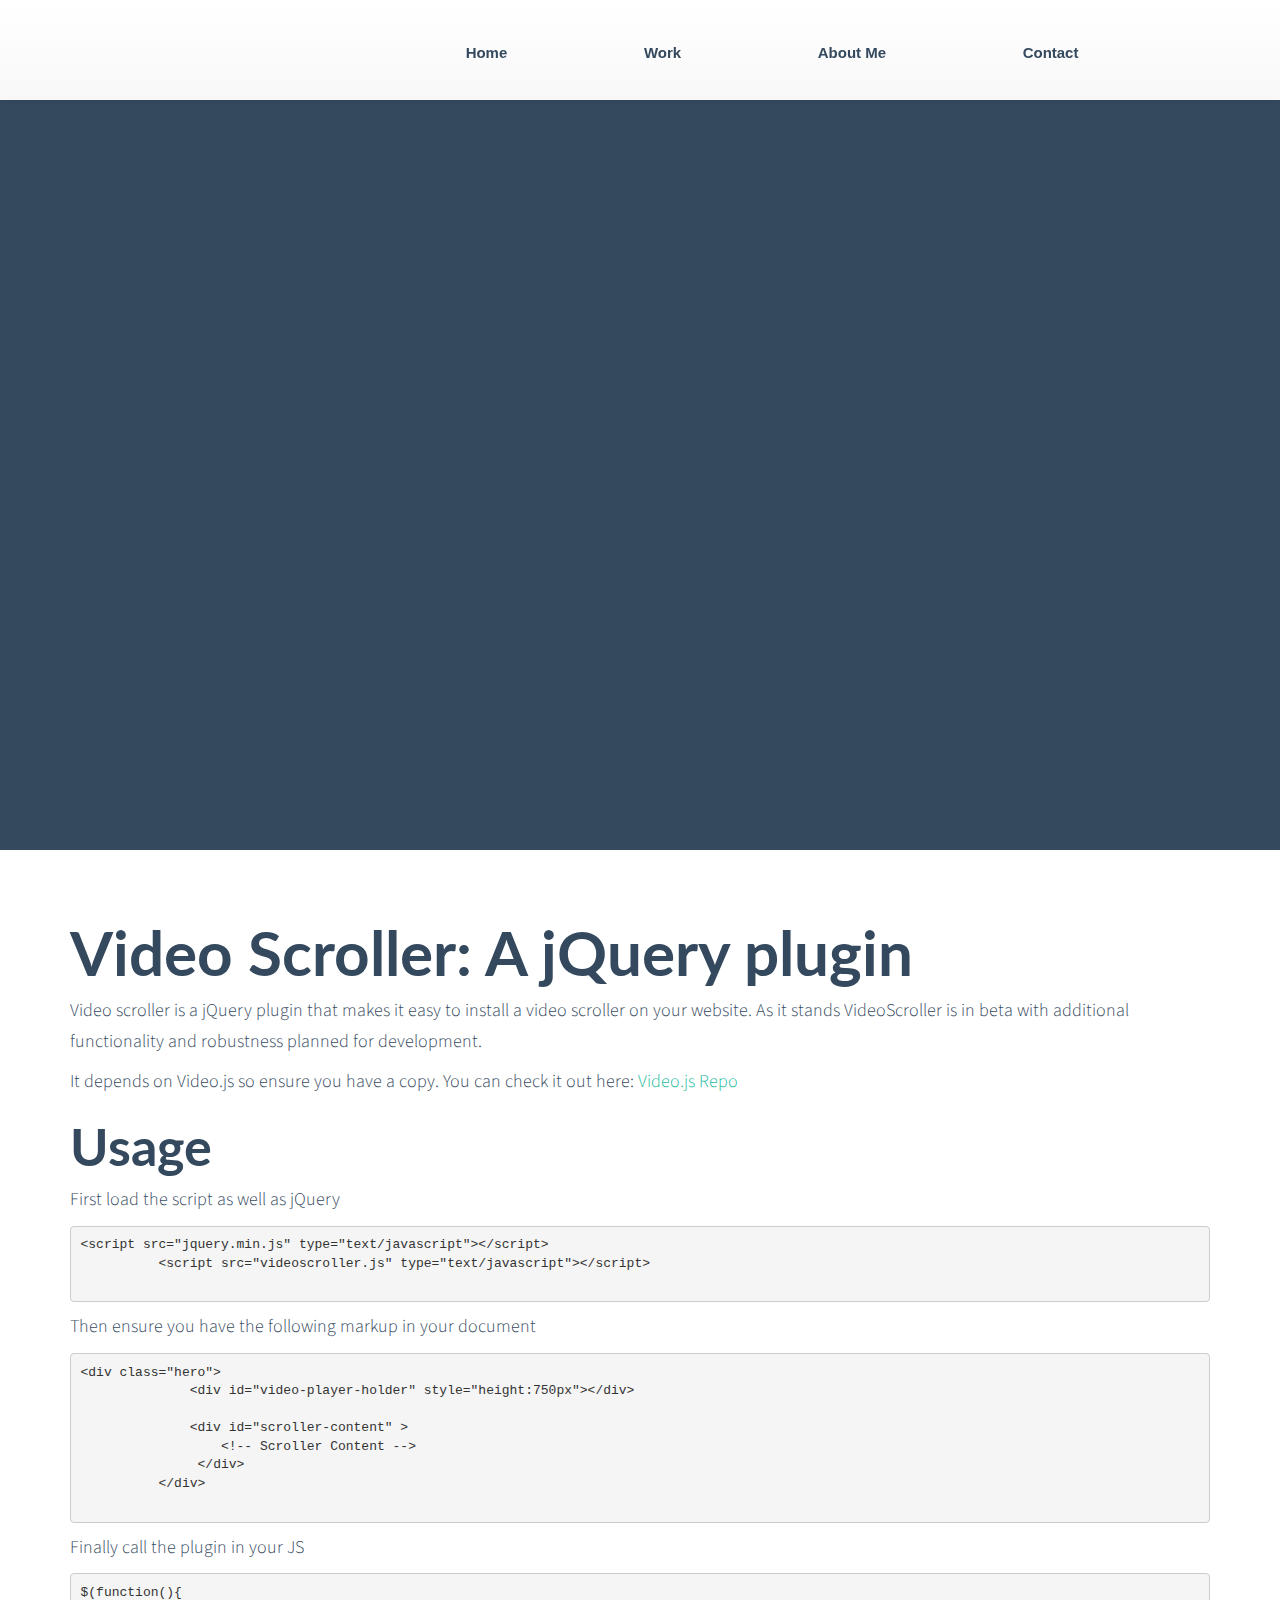
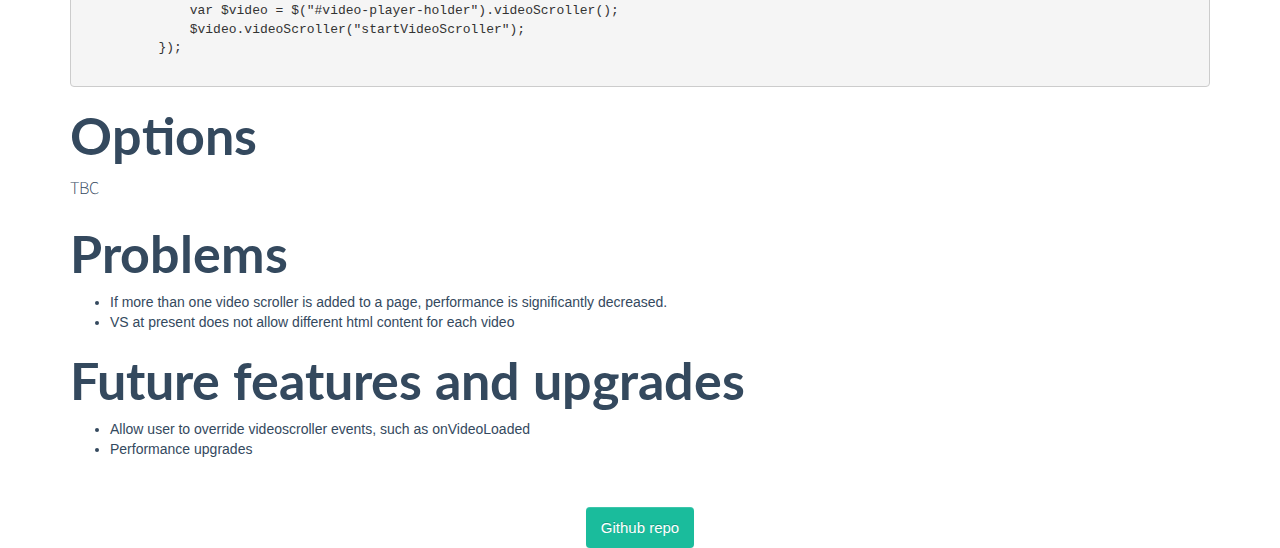
==== videoScroller.html @ e6bdb65a "Init commit" ====
<!DOCTYPE html>
<!--[if lt IE 7]>      <html class="no-js lt-ie9 lt-ie8 lt-ie7"> <![endif]-->
<!--[if IE 7]>         <html class="no-js lt-ie9 lt-ie8"> <![endif]-->
<!--[if IE 8]>         <html class="no-js lt-ie9"> <![endif]-->
<!--[if gt IE 8]><!--> <html class="no-js"> <!--<![endif]-->
    <head>
        <meta charset="utf-8">
        <meta http-equiv="X-UA-Compatible" content="IE=edge,chrome=1">
        <title></title>
        <meta name="description" content="">
        <meta name="viewport" content="width=device-width">

        <link rel="stylesheet" href="css/bootstrap.min.css">
        <style>
            body {
                padding-top: 50px;
                padding-bottom: 20px;
            }
        </style>
        <link rel="stylesheet" href="css/bootstrap-theme.min.css">
        <link rel="stylesheet" href="css/main.css">

        <link href='http://fonts.googleapis.com/css?family=Lato:100,300,400,700,900,100italic,300italic,400italic,700italic,900italic' rel='stylesheet' type='text/css'>

        <link href='http://fonts.googleapis.com/css?family=Source+Sans+Pro:200,300,400,600,700,900,200italic,300italic,400italic,600italic,700italic,900italic' rel='stylesheet' type='text/css'>


        <script src="js/vendor/jquery-1.10.1.min.js"></script>

        <link href="http://vjs.zencdn.net/4.2/video-js.css" rel="stylesheet">
        <script src="http://vjs.zencdn.net/4.2/video.js"></script>

        <!--<script src="js/vendor/jquery.tubular.1.0.js"></script>-->
        <script src="js/vendor/modernizr-2.6.2-respond-1.1.0.min.js"></script>
        <script src="js/vendor/waypoints.min.js"></script>

    </head>
    <body id="home">
        <!--[if lt IE 7]>
            <p class="chromeframe">You are using an <strong>outdated</strong> browser. Please <a href="http://browsehappy.com/">upgrade your browser</a> or <a href="http://www.google.com/chromeframe/?redirect=true">activate Google Chrome Frame</a> to improve your experience.</p>
        <![endif]-->

    <div class="navbar navbar-default navbar-fixed-top nav-large">
      <div class="container navbar-margintop">
        <div class="navbar-header">
          <button type="button" class="navbar-toggle" data-toggle="collapse" data-target=".navbar-collapse">
            <span class="icon-bar"></span>
            <span class="icon-bar"></span>
            <span class="icon-bar"></span>
          </button>
          <!-- <a class="navbar-brand" href="#"><img src="img/logo.png" alt=""></a> -->
        </div>
        <div class="navbar-collapse collapse">
          <ul class="nav navbar-nav navbar-right">
            <li class="active">
              <a href="#home" data-hover="Home"><i class="fui-home"></i>Home</a>
            </li>
            <li>
              <a href="#portfolio" data-hover="Work"><i class="fui-new"></i>Work</a>
            </li>
            <li>
              <a href="#about-me" data-hover="About Me"><i class="fui-user"></i>About Me</a>
            </li>
            <li>
              <a href="#contact-me" data-hover="Contact"><i class="fui-mail"></i>Contact</a>
            </li>
          </ul>
        </div><!--/.nav-collapse -->
      </div>
      <div id="divider-2" class="divider-bar nav-line">
       <img class="divider-bar-image" src="img/background-bar.png" alt="">
      </div>
    </div>

<div class="page-loading"></div>

<div class="page-content" style="width:100%">    

    <div class="hero">
        
      <div id="video-player-holder" style="height:750px"></div>

      <div id="scroller-content" class="white-text text-center margin-top-vvlg " >
        <!-- Scroller Content -->
        <h1 class="hero-title">Karim Hmaissi</h1>
        <h3 class="hero-subtitle">I plan design and code websites</h3>
        <a href="#fakelink" class=" margin-top btn btn-lg btn-primary">Get in touch</a>
      </div>

      
    </div> 

    <div class="container margin-top-lg">
      <div class="row">
        <div class="col-lg-12">
          <h1 id="videoscrollerajqueryplugin">Video Scroller: A jQuery plugin</h1>

          <p>Video scroller is a jQuery plugin that makes it easy to install a video scroller on your website. As it stands VideoScroller is in beta with additional functionality and robustness planned for development. </p>

          <p>It depends on Video.js so ensure you have a copy. You can check it out here: <a href="https://github.com/videojs/video.js/">Video.js Repo</a></p>

          <h2 id="usage">Usage</h2>

          <p>First load the script as well as jQuery</p>

          <pre><code class="html">&lt;script src="jquery.min.js" type="text/javascript"&gt;&lt;/script&gt;
          &lt;script src="videoscroller.js" type="text/javascript"&gt;&lt;/script&gt;
          </code></pre>

          <p>Then ensure you have the following markup in your document</p>

          <pre><code class="html">&lt;div class="hero"&gt;
              &lt;div id="video-player-holder" style="height:750px"&gt;&lt;/div&gt;

              &lt;div id="scroller-content" &gt;
                  &lt;!-- Scroller Content --&gt;
               &lt;/div&gt;
          &lt;/div&gt;
          </code></pre>

          <p>Finally call the plugin in your JS</p>

          <pre><code class="javascript">$(function(){
              var $video = $("#video-player-holder").videoScroller();
              $video.videoScroller("startVideoScroller");
          });
          </code></pre>

          <h2 id="options">Options</h2>

          <p>TBC</p>

          <h2 id="problems">Problems</h2>

          <ul>
            <li>If more than one video scroller is added to a page, performance is significantly decreased. </li>
            <li>VS at present does not allow different html content for each video</li>
          </ul>

          <h2 id="futurefeaturesandupgrades">Future features and upgrades</h2>

          <ul>
            <li>Allow user to override videoscroller events, such as onVideoLoaded</li>
            <li>Performance upgrades </li>
          </ul>

          <div class="margin-top text-center">
            <a href="https://github.com/KarimHmaissi/videoscroller" class=" margin-top btn btn-primary">Github repo</a>
          </div>

        </div> 
      </div>
    </div>
      
      
</div>
    

      <hr>

      <footer>
        <p>&copy; Company 2013</p>
      </footer>
    </div> <!-- /container -->      

    <script>

      $(function(){
        setup.init();
        setup.setupVideoScroller();
      });
    </script>


        <script src="js/vendor/bootstrap.min.js"></script>

        <script src="js/main.js"></script>
        <script src="js/videoScroller.js"></script>
    </body>
</html>
---- css/main.css ----
/* ==========================================================================
   Generic 
   ========================================================================== */

body {
	padding-top: 100px;
  color: #34495e;
}


h1, h2, h3, h4, h5, h6 {
/*	margin: 10px 0;*/
	font-family: 'Lato', sans-serif;
	font-weight: bold;
/*	line-height: 20px;*/
/*	color: inherit;*/
	text-rendering: optimizelegibility;
}

h1 {
	font-size: 62px;
}

h2 {
	font-size: 52px;
}

h3 {
	font-size: 40px;
}

h4 {
	font-size: 29px;
}

h5 {
	font-size: 28px;
}

h6 {
	font-size: 24px;
}

p {
  font-family: "Source Sans Pro", sans-serif;
	font-weight: 300;
	font-size: 18px;
  line-height: 1.7em;
  text-rendering: optimizelegibility;
}

.img-comment {
	font-size: 15px;
}

.lead {
	font-size: 28px;
}

a {
  color: #1abc9c;
  transition: all 0.3s ease;
}

a:hover {
  color: #1abc9c;

}

/* ==========================================================================
   Ajax page loading
   ========================================================================== */
.page-content {
  position:absolute;
  left:0;
  transition: all 0.3s ease;
}

.page-loading {
  position: absolute;
  height: 1000px;
  width: 100%;
  background-color: #34495e;
  left:400%;
  transition: all 0.3s ease;
}


/* ==========================================================================
   Hero
   ========================================================================== */

.hero-divider-content {
	width: 100%;
	height: 100%;
	padding-top: 28px;
	background-color: rgba(44,62,80,0.8);
}

.hero {
	height: 750px;
	background-color: #34495e;
/*	background-color: rgba(231,76,60,0.8);*/
	position: relative;
	overflow: hidden;
}

.hero-bg {
  background-color: rgba(44,62,80,0.8);
  height: 100%;
  padding-top: 48px;
}

.hero-bg-slidedown {
	margin-top: 745px;
}

.hero-title {
	font-size: 62px;
	font-weight: 700;
}

.hero-subtitle {
	color: rgba(255,255,255,0.8);
	font-weight: 300;
}

.down-btn-container {
	position: absolute;
	top: 5px;
	left: 48px;
}
	
.slider-btn {
	width: 50px;
	cursor: pointer;
}

.up-btn-container {
	position: absolute;
	left: 48px;
	top: 700px;
	opacity:0;
	transition: all 0.1s ease;

}

.up-btn-activate {
	top: 695px;
	opacity: 1;
}


/* ==========================================================================
   Background Video
   ========================================================================== */

.video-js {
	position: absolute !important;
/*	z-index: 1;*/
}

span.video-change {
	transition: all 0.2s ease;
}

span.video-change:hover {
	cursor: pointer;
	font-size: 120%;
}

#plan:hover {
	color: #3498db;
}

#design:hover {
	color: #9b59b6;
}

#code:hover {
	color: #e67e22;
}

.video-active {
	font-size: 150% !important;
}

.plan-selected {
	color: #3498db;
}

.design-selected {
	color: #9b59b6;
}

.code-selected {
	color: #e67e22;
}


/* ==========================================================================
   Progress Bar
   ========================================================================== */

.progress {
	background: #ebedef;
	border-radius: 32px;
	height: 5px;
	-webkit-box-shadow: none;
	box-shadow: none;

	margin-bottom: 0px;
}
.progress-bar {
	-webkit-box-shadow: none;
	box-shadow: none;
}

.progress-bar-design {
	background: #9b59b6;
}

.progress-bar-code {
	background: #e67e22;
}

.progress-bar-plan {
	background: #3498db;
}

.progress-skills {
  height: 20px;
  margin-bottom: 14px;
}


/* ==========================================================================
   Portfolio
   ========================================================================== */

.port-img {
  margin-top: 28px;
  margin-left: 0;
  width: 115%;
  transition: all 0.3s ease
}

.port-container {
/*  background-color: #34495e;
  padding: 1em;
  color: #fff;*/
  margin-top: 48px;
  margin-bottom 48px;
  transition: all 0.3s ease

}

.port-container:hover {
 /* background-color: #ecf0f1;*/


}

.port-container:hover .port-img {
  position: relative;
  margin-left: -28px;
/*  -webkit-transform:scale(1.1);*/
}

/*.port-container:hover h3 {
  font-size: 50px;
}
*/
/*.port-container:hover a {
  font-size: 22px;
}*/

.port-techimg {
  max-width: 50px;
  max-height: 50px;
}

.port-content {
  padding-top: 28px;
  margin-left: 5%;
}

.port-content .subtitle {
  font-weight: 500;
}

.port-content h3 {
  transition: all 0.3s ease;
  font-size: 50px;
}

.port-info {
  background-color: #34495e;
  height:600px;
}


.port-slider  img{
  padding-right:14px;
  width: 100%;
  /*height: 150px;*/
}

/* ==========================================================================
   Divider
   ========================================================================== */

.divider-bar {
	height: 8px;
	line-height: 0;
}

.divider-bar-image {
	height: 8px;
	width: 100%;
}

.title-divider {
  background-color: #1abc9c;
  padding: 28px 0;
  color: white;
}

.title-divider-margins {
  margin: 48px 0;
}


/* ==========================================================================
   Buttons
   ========================================================================== */

.btn {

	border: none;
	font-size: 15px;
	font-weight: normal;
	line-height: 1.4;
	border-radius: 4px;
	padding: 10px 15px;
/*	-webkit-font-smoothing: subpixel-antialiased;*/
	-webkit-transition: 0.25s linear;
	transition: 0.25s linear;
}

.btn-primary {
	color: #ffffff;
	background-color: #1abc9c;
	background-image: none;

}

.btn-lg {
	width:270px;
	padding: 10px 19px;
	font-size: 17px;
	line-height: 1.471;
	border-radius: 6px;
}

.btn-primary:hover {
  background-color: #1abc9c;
  -webkit-transform:scale(1.2);
	/*background-color: inherit;*/
/*  -webkit-transform:scale(1.1);*/
/*	color: #1abc9c;*/
}

.btn-primary i {
	opacity: 0;
	transition: all 0.3s ease;
}

.btn-primary:hover i {
	opacity: 1;
}


.btn.btn-small {
  font-size: 12.992px;
  line-height: 20px;
  padding: 6px 13px 8px;
}

/* ==========================================================================
   Navigation
   ========================================================================== */

.navbar {
  height: 100px;	
  margin-bottom: 0;
  transition: all 0.3s ease;
}

.navbar-default {
    background-color: #f1f1f1;
    border: none;
}

.navbar-margintop {
  margin-top: 28px;
}

a.navbar-brand {
  font-size: 40px;
  font-family: "Lato", sans-serif;
  font-weight: 300;
  color: #000 !important;
}

a.small-navbar-brand {
  font-size: 24px;
}

.navbar-shadow {
  -webkit-box-shadow: 0 5px 15px #999999;
  -moz-box-shadow: 0 5px 15px #999999;
  box-shadow: 0 5px 15px #999999;
}

.nav-small {
	height: 40px;
}

.nav-large {
	height: 100px;
}

ul.navbar-nav {
	position: absolute;
	height: 100%;
	top: 0;
	left: 30%;
}

.navbar-nav>li {
	float: left;
	height: 100%;
	padding: 28px 40px;

}

.navbar-nav>li i {
	padding-right: 1em;
}

/*Navbar graphic*/
.nav-line {
  display: none;
  opacity: 0;
  position: fixed;
  top: 50px;
  width: 100%;
} 


/*Hover Effect*/

.navbar-nav>li a {
	font-weight: 700;
	font-size: 14.994px;
	color: #34495e !important;
	transition: all 0.3s;
}

.navbar-nav>.active>a {
	background-color: inherit !important;
}

.navbar-nav>li:hover {
	opacity 1;
  -webkit-transform:scale(1.2);
}

.navbar-nav>li>a>i {
	opacity: 0;
	transition: all 0.3s;
}

.navbar-nav>li:hover a i {
	opacity: 1;
}


/* ==========================================================================
   Skills
   ========================================================================== */

.skills ul {
  list-style: none;
  padding: 0;
}

.skills img {
  height: 75px;
}


.skills li {
  padding: 10px;
  border: 1px groove;
  border-radius: 5px;
}

.skills a {
  display: block;
  color: #34495E;
}

.skills li:hover {
  border: 1px solid;
}


/* ==========================================================================
   Footer
   ========================================================================== */

.footer-img {
  position: absolute;
  bottom: 0;
}




/* ==========================================================================
   Utility
   ========================================================================== */

.white-text {
	color: #fff;
}

.margin-top-vvlg {
	margin-top: 192px;
}

.margin-top-vlg {
	margin-top: 96px;
}

.margin-top-lg {
	margin-top: 48px;
}

.margin-top {
	margin-top: 24px;
}

.padding-top-zero {
	padding-top: 0 !important;
}

.padding-zero {
  padding: 0 !important;
}

.hide {
	display:none;
}

/* ==========================================================================
   Icons Temp
   ========================================================================== */
@import url("http://fonts.googleapis.com/css?family=Lato:400,700,700italic,900,400italic,300");
@font-face {
  font-family: "Flat-UI-Icons";
  src: url("../fonts/Flat-UI-Icons.eot");
  src: url("../fonts/Flat-UI-Icons.eot?#iefix") format("embedded-opentype"), url("../fonts/Flat-UI-Icons.woff") format("woff"), url("../fonts/Flat-UI-Icons.ttf") format("truetype"), url("../fonts/Flat-UI-Icons.svg#Flat-UI-Icons") format("svg");
  font-weight: normal;
  font-style: normal;
}
/* Use the following CSS code if you want to use data attributes for inserting your icons */
[data-icon]:before {
  font-family: 'Flat-UI-Icons';
  content: attr(data-icon);
  speak: none;
  font-weight: normal;
  font-variant: normal;
  text-transform: none;
  -webkit-font-smoothing: antialiased;
}


.fui-triangle-up,
.fui-triangle-up-small,
.fui-triangle-right-large,
.fui-triangle-left-large,
.fui-triangle-down,
.fui-info,
.fui-alert,
.fui-question,
.fui-window,
.fui-windows,
.fui-arrow-right,
.fui-arrow-left,
.fui-loop,
.fui-cmd,
.fui-mic,
.fui-triangle-down-small,
.fui-check-inverted,
.fui-heart,
.fui-location,
.fui-plus,
.fui-check,
.fui-cross,
.fui-list,
.fui-new,
.fui-video,
.fui-photo,
.fui-volume,
.fui-time,
.fui-eye,
.fui-chat,
.fui-home,
.fui-upload,
.fui-search,
.fui-user,
.fui-mail,
.fui-lock,
.fui-power,
.fui-star,
.fui-calendar,
.fui-gear,
.fui-book,
.fui-exit,
.fui-trash,
.fui-folder,
.fui-bubble,
.fui-cross-inverted,
.fui-plus-inverted,
.fui-export,
.fui-radio-unchecked,
.fui-radio-checked,
.fui-checkbox-unchecked,
.fui-checkbox-checked,
.fui-flat,
.fui-calendar-solid,
.fui-star-2,
.fui-credit-card,
.fui-clip,
.fui-link,
.fui-pause,
.fui-play,
.fui-tag,
.fui-document,
.fui-image,
.fui-facebook,
.fui-youtube,
.fui-vimeo,
.fui-twitter,
.fui-stumbleupon,
.fui-spotify,
.fui-skype,
.fui-pinterest,
.fui-path,
.fui-myspace,
.fui-linkedin,
.fui-googleplus,
.fui-dribbble,
.fui-blogger,
.fui-behance,
.fui-list-thumbnailed,
.fui-list-small-thumbnails,
.fui-list-numbered,
.fui-list-large-thumbnails,
.fui-list-columned,
.fui-list-bulleted {
  display: inline-block;
  font-family: 'Flat-UI-Icons';
  speak: none;
  font-style: normal;
  font-weight: normal;
  font-variant: normal;
  text-transform: none;
/*  padding-right: 1em;*/
  -webkit-font-smoothing: antialiased;
}
.fui-triangle-up:before {
  content: "\e000";
}
.fui-triangle-up-small:before {
  content: "\e001";
}
.fui-triangle-right-large:before {
  content: "\e002";
}
.fui-triangle-left-large:before {
  content: "\e003";
}
.fui-triangle-down:before {
  content: "\e004";
}
.fui-info:before {
  content: "\e016";
}
.fui-alert:before {
  content: "\e017";
}
.fui-question:before {
  content: "\e018";
}
.fui-window:before {
  content: "\e019";
}
.fui-windows:before {
  content: "\e01a";
}
.fui-arrow-right:before {
  content: "\e02c";
}
.fui-arrow-left:before {
  content: "\e02d";
}
.fui-loop:before {
  content: "\e02e";
}
.fui-cmd:before {
  content: "\e02f";
}
.fui-mic:before {
  content: "\e030";
}
.fui-triangle-down-small:before {
  content: "\e005";
}
.fui-check-inverted:before {
  content: "\e006";
}
.fui-heart:before {
  content: "\e007";
}
.fui-location:before {
  content: "\e008";
}
.fui-plus:before {
  content: "\e009";
}
.fui-check:before {
  content: "\e00a";
}
.fui-cross:before {
  content: "\e00b";
}
.fui-list:before {
  content: "\e00c";
}
.fui-new:before {
  content: "\e00d";
}
.fui-video:before {
  content: "\e00e";
}
.fui-photo:before {
  content: "\e00f";
}
.fui-volume:before {
  content: "\e010";
}
.fui-time:before {
  content: "\e011";
}
.fui-eye:before {
  content: "\e012";
}
.fui-chat:before {
  content: "\e013";
}
.fui-home:before {
  content: "\e015";
}
.fui-upload:before {
  content: "\e01b";
}
.fui-search:before {
  content: "\e01c";
}
.fui-user:before {
  content: "\e01d";
}
.fui-mail:before {
  content: "\e01e";
}
.fui-lock:before {
  content: "\e01f";
}
.fui-power:before {
  content: "\e020";
}
.fui-star:before {
  content: "\e021";
}
.fui-calendar:before {
  content: "\e023";
}
.fui-gear:before {
  content: "\e024";
}
.fui-book:before {
  content: "\e025";
}
.fui-exit:before {
  content: "\e026";
}
.fui-trash:before {
  content: "\e027";
}
.fui-folder:before {
  content: "\e028";
}
.fui-bubble:before {
  content: "\e029";
}
.fui-cross-inverted:before {
  content: "\e02a";
}
.fui-plus-inverted:before {
  content: "\e031";
}
.fui-export:before {
  content: "\e014";
}
.fui-radio-unchecked:before {
  content: "\e02b";
}
.fui-radio-checked:before {
  content: "\e032";
}
.fui-checkbox-unchecked:before {
  content: "\e033";
}
.fui-checkbox-checked:before {
  content: "\e034";
}
.fui-flat:before {
  content: "\e035";
}
.fui-calendar-solid:before {
  content: "\e022";
}
.fui-star-2:before {
  content: "\e036";
}
.fui-credit-card:before {
  content: "\e037";
}
.fui-clip:before {
  content: "\e038";
}
.fui-link:before {
  content: "\e039";
}
.fui-pause:before {
  content: "\e03b";
}
.fui-play:before {
  content: "\e03c";
}
.fui-tag:before {
  content: "\e03d";
}
.fui-document:before {
  content: "\e03e";
}
.fui-image:before {
  content: "\e03a";
}
.fui-facebook:before {
  content: "\e03f";
}
.fui-youtube:before {
  content: "\e040";
}
.fui-vimeo:before {
  content: "\e041";
}
.fui-twitter:before {
  content: "\e042";
}
.fui-stumbleupon:before {
  content: "\e043";
}
.fui-spotify:before {
  content: "\e044";
}
.fui-skype:before {
  content: "\e045";
}
.fui-pinterest:before {
  content: "\e046";
}
.fui-path:before {
  content: "\e047";
}
.fui-myspace:before {
  content: "\e048";
}
.fui-linkedin:before {
  content: "\e049";
}
.fui-googleplus:before {
  content: "\e04a";
}
.fui-dribbble:before {
  content: "\e04c";
}
.fui-blogger:before {
  content: "\e04d";
}
.fui-behance:before {
  content: "\e04e";
}
.fui-list-thumbnailed:before {
  content: "\e04b";
}
.fui-list-small-thumbnails:before {
  content: "\e04f";
}
.fui-list-numbered:before {
  content: "\e050";
}
.fui-list-large-thumbnails:before {
  content: "\e051";
}
.fui-list-columned:before {
  content: "\e052";
}
.fui-list-bulleted:before {
  content: "\e053";
}
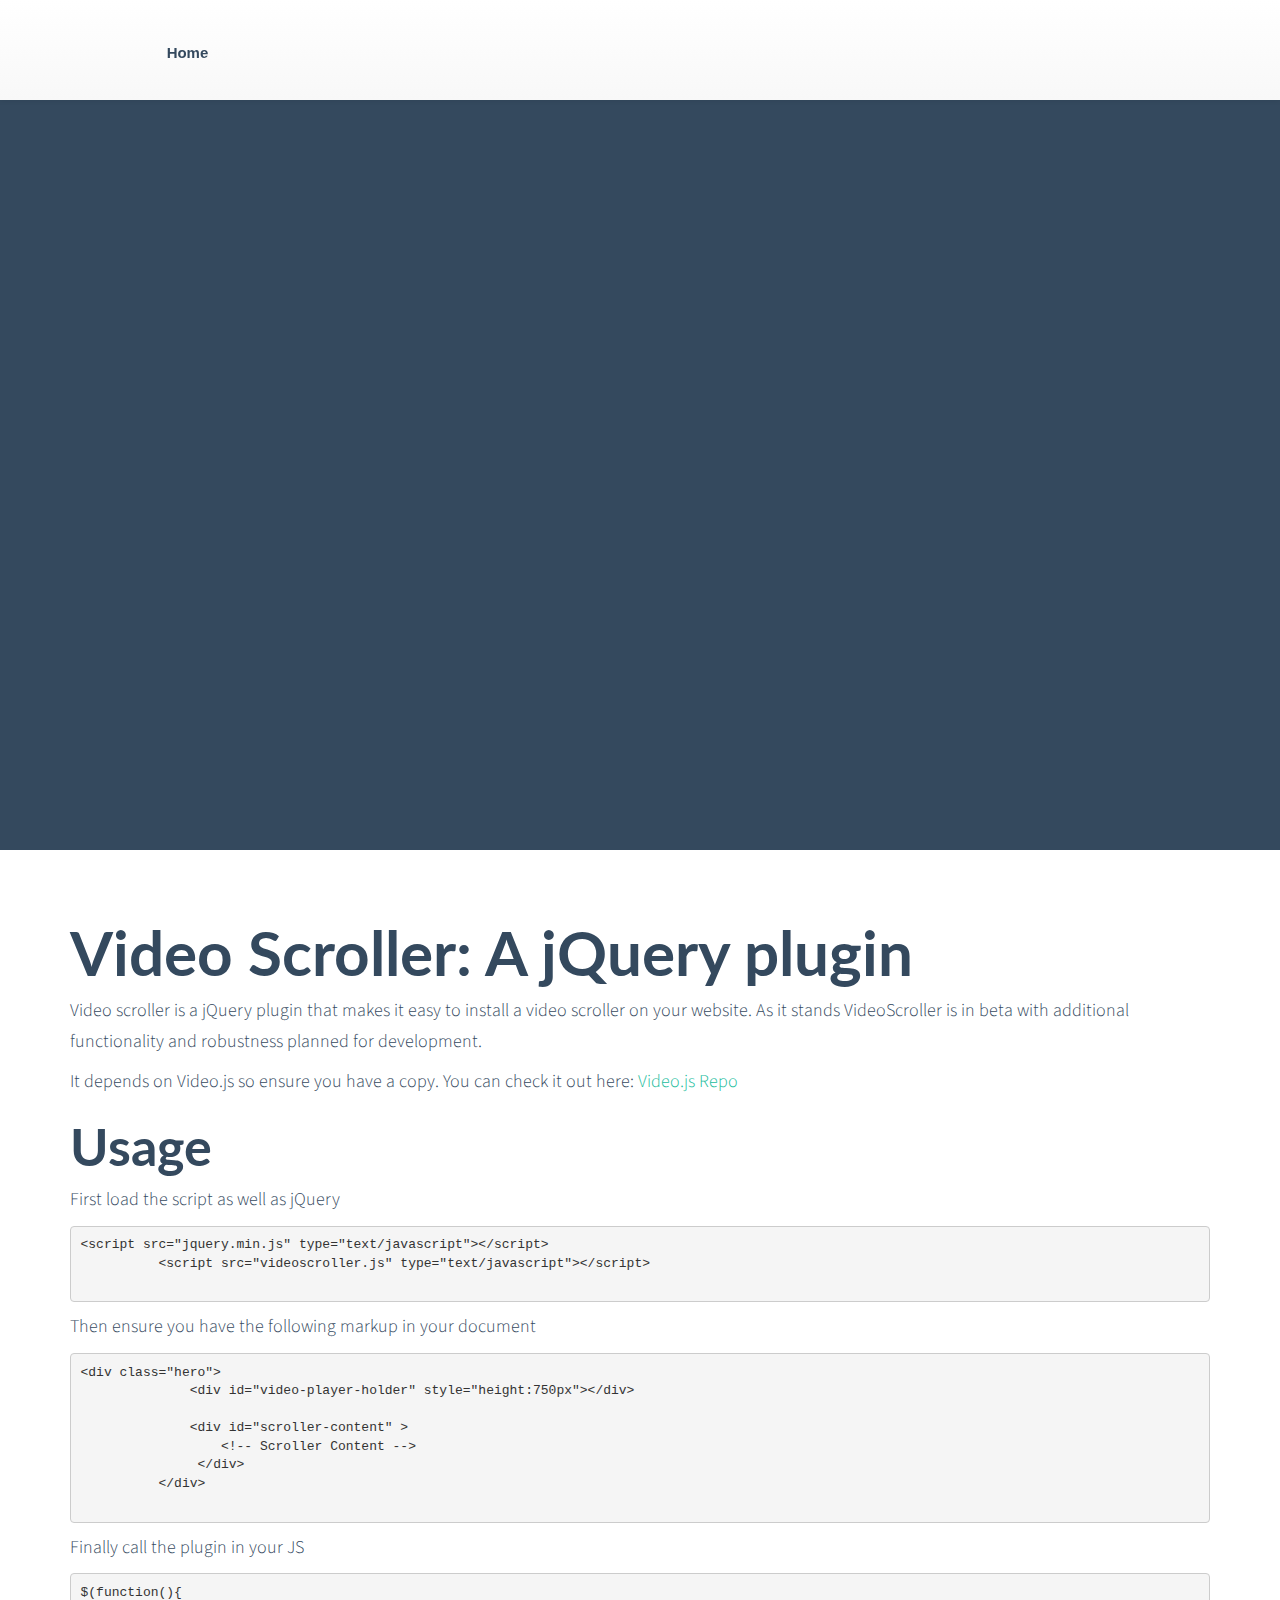
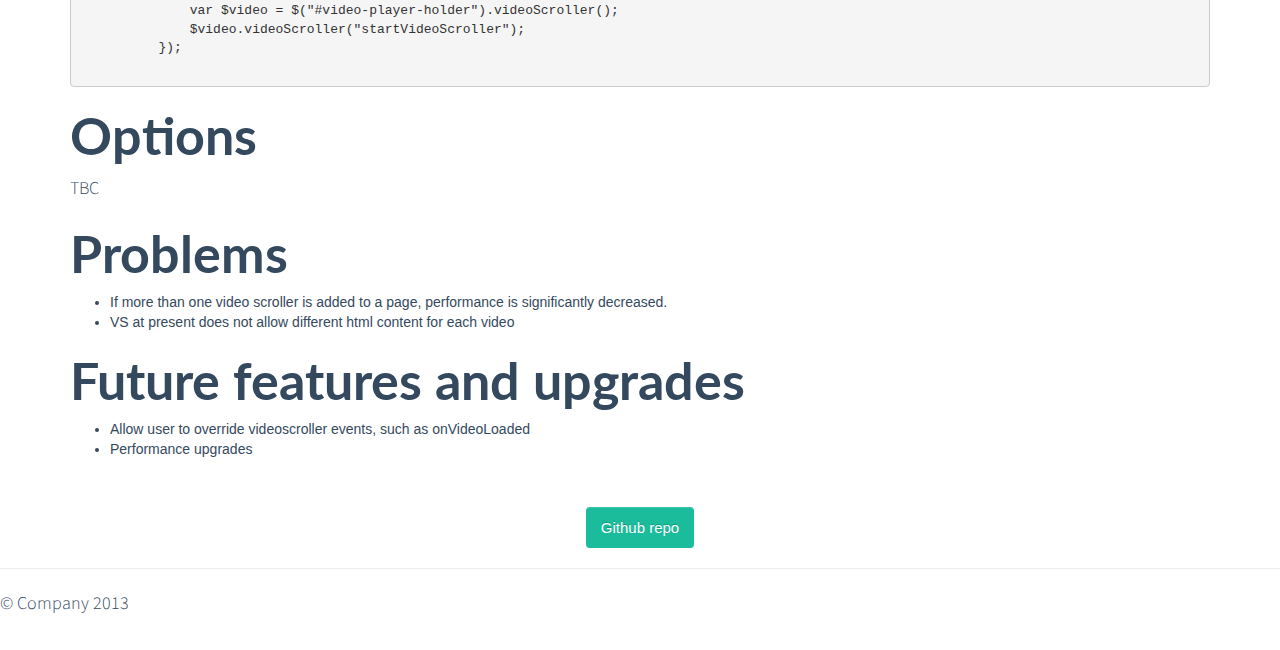
==== commit 8af017ec: "code cleanup, minor additions to contact and about sections, cross browser fixes" ====
--- a/videoScroller.html
+++ b/videoScroller.html
@@ -20,10 +20,7 @@
         <link rel="stylesheet" href="css/bootstrap-theme.min.css">
         <link rel="stylesheet" href="css/main.css">
 
-        <link href='http://fonts.googleapis.com/css?family=Lato:100,300,400,700,900,100italic,300italic,400italic,700italic,900italic' rel='stylesheet' type='text/css'>
-
-        <link href='http://fonts.googleapis.com/css?family=Source+Sans+Pro:200,300,400,600,700,900,200italic,300italic,400italic,600italic,700italic,900italic' rel='stylesheet' type='text/css'>
-
+        <link href='http://fonts.googleapis.com/css?family=Source+Sans+Pro:300,400,700|Lato:300,400,700' rel='stylesheet' type='text/css'>
 
         <script src="js/vendor/jquery-1.10.1.min.js"></script>
 
@@ -51,18 +48,9 @@
           <!-- <a class="navbar-brand" href="#"><img src="img/logo.png" alt=""></a> -->
         </div>
         <div class="navbar-collapse collapse">
-          <ul class="nav navbar-nav navbar-right">
+          <ul class="nav navbar-nav">
             <li class="active">
-              <a href="#home" data-hover="Home"><i class="fui-home"></i>Home</a>
-            </li>
-            <li>
-              <a href="#portfolio" data-hover="Work"><i class="fui-new"></i>Work</a>
-            </li>
-            <li>
-              <a href="#about-me" data-hover="About Me"><i class="fui-user"></i>About Me</a>
-            </li>
-            <li>
-              <a href="#contact-me" data-hover="Contact"><i class="fui-mail"></i>Contact</a>
+              <a href="index.html" data-hover="Home"><i class="fui-home"></i>Home</a>
             </li>
           </ul>
         </div><!--/.nav-collapse -->
--- a/css/main.css
+++ b/css/main.css
@@ -1,108 +1,99 @@
 /* ==========================================================================
-   Generic 
-   ========================================================================== */
-
+Generic
+========================================================================== */
 body {
-	padding-top: 100px;
+  padding-top: 100px;
   color: #34495e;
 }
 
-
-h1, h2, h3, h4, h5, h6 {
-/*	margin: 10px 0;*/
-	font-family: 'Lato', sans-serif;
-	font-weight: bold;
-/*	line-height: 20px;*/
-/*	color: inherit;*/
-	text-rendering: optimizelegibility;
+h1,h2,h3,h4,h5,h6 {
+  font-family: 'Lato', sans-serif;
+  font-weight: bold;
+  text-rendering: optimizelegibility;
 }
 
 h1 {
-	font-size: 62px;
+  font-size: 62px;
 }
 
 h2 {
-	font-size: 52px;
+  font-size: 52px;
 }
 
 h3 {
-	font-size: 40px;
+  font-size: 40px;
 }
 
 h4 {
-	font-size: 29px;
+  font-size: 29px;
 }
 
 h5 {
-	font-size: 28px;
+  font-size: 28px;
 }
 
 h6 {
-	font-size: 24px;
+  font-size: 24px;
 }
 
 p {
   font-family: "Source Sans Pro", sans-serif;
-	font-weight: 300;
-	font-size: 18px;
+  font-weight: 300;
+  font-size: 18px;
   line-height: 1.7em;
   text-rendering: optimizelegibility;
 }
 
 .img-comment {
-	font-size: 15px;
+  font-size: 15px;
 }
 
 .lead {
-	font-size: 28px;
+  font-size: 28px;
 }
 
 a {
   color: #1abc9c;
+
+  -webkit-transition: all 0.3s ease;
+  -moz-transition: all 0.3s ease;
+  -o-transition: all 0.3s ease;
+  -ms-transition: all 0.3s ease;
   transition: all 0.3s ease;
 }
 
 a:hover {
   color: #1abc9c;
-
-}
-
-/* ==========================================================================
-   Ajax page loading
-   ========================================================================== */
+}
+
+/*
+ * Fix for anchors. Prevents navbar overlap of content
+ * http://stackoverflow.com/questions/9047703/fixed-position-navbar-obscures-anchors
+ */
+section {
+  padding-top: 58px;
+}
+
 .page-content {
-  position:absolute;
-  left:0;
-  transition: all 0.3s ease;
-}
-
-.page-loading {
-  position: absolute;
-  height: 1000px;
+  -ms-overflow-x: hidden;
+  overflow-x: hidden;
+}
+
+/* ==========================================================================
+Hero
+========================================================================== */
+.hero-divider-content {
   width: 100%;
+  height: 100%;
+  padding-top: 28px;
+  background-color: rgba(44,62,80,0.8);
+}
+
+.hero {
+  height: 750px;
   background-color: #34495e;
-  left:400%;
-  transition: all 0.3s ease;
-}
-
-
-/* ==========================================================================
-   Hero
-   ========================================================================== */
-
-.hero-divider-content {
-	width: 100%;
-	height: 100%;
-	padding-top: 28px;
-	background-color: rgba(44,62,80,0.8);
-}
-
-.hero {
-	height: 750px;
-	background-color: #34495e;
-/*	background-color: rgba(231,76,60,0.8);*/
-	position: relative;
-	overflow: hidden;
+  position: relative;
+  overflow: hidden;
 }
 
 .hero-bg {
@@ -112,120 +103,136 @@
 }
 
 .hero-bg-slidedown {
-	margin-top: 745px;
+  margin-top: 745px;
 }
 
 .hero-title {
-	font-size: 62px;
-	font-weight: 700;
+  font-size: 62px;
+  font-weight: 700;
 }
 
 .hero-subtitle {
-	color: rgba(255,255,255,0.8);
-	font-weight: 300;
+  color: rgba(255,255,255,0.8);
+  font-weight: 300;
+}
+
+.hero-links {
+  list-style: none;
+}
+
+.hero-links li {
+  margin-top: 14px;
 }
 
 .down-btn-container {
-	position: absolute;
-	top: 5px;
-	left: 48px;
-}
-	
+  position: absolute;
+  top: 5px;
+  left: 48px;
+}
+
 .slider-btn {
-	width: 50px;
-	cursor: pointer;
+  width: 50px;
+  cursor: pointer;
 }
 
 .up-btn-container {
-	position: absolute;
-	left: 48px;
-	top: 700px;
-	opacity:0;
-	transition: all 0.1s ease;
-
+  position: absolute;
+  left: 48px;
+  top: 700px;
+  -ms-filter: "progid:DXImageTransform.Microsoft.Alpha(Opacity=0)";
+  filter: alpha(opacity=0);
+  opacity: 0;
+
+  -webkit-transition: all 0.1s ease;
+  -moz-transition: all 0.1s ease;
+  -o-transition: all 0.1s ease;
+  -ms-transition: all 0.1s ease;
+  transition: all 0.1s ease;
 }
 
 .up-btn-activate {
-	top: 695px;
-	opacity: 1;
-}
-
-
-/* ==========================================================================
-   Background Video
-   ========================================================================== */
-
+  top: 695px;
+  -ms-filter: "progid:DXImageTransform.Microsoft.Alpha(Opacity=100)";
+  filter: alpha(opacity=100);
+  opacity: 1;
+}
+
+/* ==========================================================================
+Background Video
+========================================================================== */
 .video-js {
-	position: absolute !important;
-/*	z-index: 1;*/
+  position: absolute !important;
 }
 
 span.video-change {
-	transition: all 0.2s ease;
+  -webkit-transition: all 0.2s ease;
+  -moz-transition: all 0.2s ease;
+  -o-transition: all 0.2s ease;
+  -ms-transition: all 0.2s ease;
+  transition: all 0.2s ease;
 }
 
 span.video-change:hover {
-	cursor: pointer;
-	font-size: 120%;
+  cursor: pointer;
+  font-size: 120%;
 }
 
 #plan:hover {
-	color: #3498db;
+  color: #3498db;
 }
 
 #design:hover {
-	color: #9b59b6;
+  color: #9b59b6;
 }
 
 #code:hover {
-	color: #e67e22;
+  color: #e67e22;
 }
 
 .video-active {
-	font-size: 150% !important;
+  font-size: 150% !important;
 }
 
 .plan-selected {
-	color: #3498db;
+  color: #3498db;
 }
 
 .design-selected {
-	color: #9b59b6;
+  color: #9b59b6;
 }
 
 .code-selected {
-	color: #e67e22;
-}
-
-
-/* ==========================================================================
-   Progress Bar
-   ========================================================================== */
-
+  color: #e67e22;
+}
+
+/* ==========================================================================
+Progress Bar
+========================================================================== */
 .progress {
-	background: #ebedef;
-	border-radius: 32px;
-	height: 5px;
-	-webkit-box-shadow: none;
-	box-shadow: none;
-
-	margin-bottom: 0px;
-}
+  background: #ebedef;
+  border-radius: 32px;
+  height: 5px;
+
+  -webkit-box-shadow: none;
+  box-shadow: none;
+  margin-bottom: 0px;
+}
+
 .progress-bar {
-	-webkit-box-shadow: none;
-	box-shadow: none;
+  -webkit-box-shadow: none;
+  box-shadow: none;
 }
 
 .progress-bar-design {
-	background: #9b59b6;
+  background: #9b59b6;
 }
 
 .progress-bar-code {
-	background: #e67e22;
+  background: #e67e22;
 }
 
 .progress-bar-plan {
-	background: #3498db;
+  background: #3498db;
 }
 
 .progress-skills {
@@ -233,47 +240,44 @@
   margin-bottom: 14px;
 }
 
-
-/* ==========================================================================
-   Portfolio
-   ========================================================================== */
+/* ==========================================================================
+Portfolio
+========================================================================== */
+
+#portfolio {
+  padding-top: 0;
+}
+
+#portfolio > h2 {
+  padding-top: 58px;
+}
 
 .port-img {
   margin-top: 28px;
   margin-left: 0;
   width: 115%;
-  transition: all 0.3s ease
+
+  -webkit-transition: all 0.3s ease;
+  -moz-transition: all 0.3s ease;
+  -o-transition: all 0.3s ease;
+  -ms-transition: all 0.3s ease;
+  transition: all 0.3s ease;
 }
 
 .port-container {
-/*  background-color: #34495e;
-  padding: 1em;
-  color: #fff;*/
   margin-top: 48px;
-  margin-bottom 48px;
-  transition: all 0.3s ease
-
-}
-
-.port-container:hover {
- /* background-color: #ecf0f1;*/
-
-
+
+  -webkit-transition: all 0.3s ease;
+  -moz-transition: all 0.3s ease;
+  -o-transition: all 0.3s ease;
+  -ms-transition: all 0.3s ease;
+  transition: all 0.3s ease;
 }
 
 .port-container:hover .port-img {
   position: relative;
   margin-left: -28px;
-/*  -webkit-transform:scale(1.1);*/
-}
-
-/*.port-container:hover h3 {
-  font-size: 50px;
-}
-*/
-/*.port-container:hover a {
-  font-size: 22px;
-}*/
+}
 
 .port-techimg {
   max-width: 50px;
@@ -286,38 +290,39 @@
 }
 
 .port-content .subtitle {
-  font-weight: 500;
+  font-weight: 400;
 }
 
 .port-content h3 {
+  -webkit-transition: all 0.3s ease;
+  -moz-transition: all 0.3s ease;
+  -o-transition: all 0.3s ease;
+  -ms-transition: all 0.3s ease;
   transition: all 0.3s ease;
   font-size: 50px;
 }
 
 .port-info {
   background-color: #34495e;
-  height:600px;
-}
-
-
-.port-slider  img{
-  padding-right:14px;
+  height: 600px;
+}
+
+.port-slider img {
+  padding-right: 14px;
   width: 100%;
-  /*height: 150px;*/
-}
-
-/* ==========================================================================
-   Divider
-   ========================================================================== */
-
+}
+
+/* ==========================================================================
+Divider
+========================================================================== */
 .divider-bar {
-	height: 8px;
-	line-height: 0;
+  height: 8px;
+  line-height: 0;
 }
 
 .divider-bar-image {
-	height: 8px;
-	width: 100%;
+  height: 8px;
+  width: 100%;
 }
 
 .title-divider {
@@ -330,56 +335,60 @@
   margin: 48px 0;
 }
 
-
-/* ==========================================================================
-   Buttons
-   ========================================================================== */
-
+/* ==========================================================================
+Buttons
+========================================================================== */
 .btn {
-
-	border: none;
-	font-size: 15px;
-	font-weight: normal;
-	line-height: 1.4;
-	border-radius: 4px;
-	padding: 10px 15px;
-/*	-webkit-font-smoothing: subpixel-antialiased;*/
-	-webkit-transition: 0.25s linear;
-	transition: 0.25s linear;
+  border: none;
+  font-size: 15px;
+  font-weight: normal;
+  line-height: 1.4;
+  border-radius: 4px;
+  padding: 10px 15px; /*  -webkit-font-smoothing:  subpixel-antialiased;
+  */
+
+-webkit-transition: 0.25s linear;
+  -moz-transition: 0.25s linear;
+  -o-transition: 0.25s linear;
+  -ms-transition: 0.25s linear;
+  transition: 0.25s linear;
 }
 
 .btn-primary {
-	color: #ffffff;
-	background-color: #1abc9c;
-	background-image: none;
-
+  color: #ffffff;
+  background-color: #1abc9c;
+  background-image: none;
 }
 
 .btn-lg {
-	width:270px;
-	padding: 10px 19px;
-	font-size: 17px;
-	line-height: 1.471;
-	border-radius: 6px;
+  width: 270px;
+  padding: 10px 19px;
+  font-size: 17px;
+  line-height: 1.471;
+  border-radius: 6px;
 }
 
 .btn-primary:hover {
-  background-color: #1abc9c;
-  -webkit-transform:scale(1.2);
-	/*background-color: inherit;*/
-/*  -webkit-transform:scale(1.1);*/
-/*	color: #1abc9c;*/
+  background-color: #16a085;
 }
 
 .btn-primary i {
-	opacity: 0;
-	transition: all 0.3s ease;
+  -ms-filter: "progid:DXImageTransform.Microsoft.Alpha(Opacity=0)";
+  filter: alpha(opacity=0);
+  opacity: 0;
+
+  -webkit-transition: all 0.3s ease;
+  -moz-transition: all 0.3s ease;
+  -o-transition: all 0.3s ease;
+  -ms-transition: all 0.3s ease;
+  transition: all 0.3s ease;
 }
 
 .btn-primary:hover i {
-	opacity: 1;
-}
-
+  -ms-filter: "progid:DXImageTransform.Microsoft.Alpha(Opacity=100)";
+  filter: alpha(opacity=100);
+  opacity: 1;
+}
 
 .btn.btn-small {
   font-size: 12.992px;
@@ -388,18 +397,22 @@
 }
 
 /* ==========================================================================
-   Navigation
-   ========================================================================== */
-
+Navigation
+========================================================================== */
 .navbar {
-  height: 100px;	
+  height: 100px;
   margin-bottom: 0;
+
+  -webkit-transition: all 0.3s ease;
+  -moz-transition: all 0.3s ease;
+  -o-transition: all 0.3s ease;
+  -ms-transition: all 0.3s ease;
   transition: all 0.3s ease;
 }
 
 .navbar-default {
-    background-color: #f1f1f1;
-    border: none;
+  background-color: #f1f1f1;
+  border: none;
 }
 
 .navbar-margintop {
@@ -419,78 +432,91 @@
 
 .navbar-shadow {
   -webkit-box-shadow: 0 5px 15px #999999;
-  -moz-box-shadow: 0 5px 15px #999999;
   box-shadow: 0 5px 15px #999999;
 }
 
 .nav-small {
-	height: 40px;
+  height: 40px;
 }
 
 .nav-large {
-	height: 100px;
+  height: 100px;
 }
 
 ul.navbar-nav {
-	position: absolute;
-	height: 100%;
-	top: 0;
-	left: 30%;
+  position: absolute;
+  height: 100%;
+  top: 0; /*  left:  30%;
+  */
 }
 
 .navbar-nav>li {
-	float: left;
-	height: 100%;
-	padding: 28px 40px;
-
+  float: left;
+  height: 100%;
+  padding: 28px 40px;
 }
 
 .navbar-nav>li i {
-	padding-right: 1em;
+  padding-right: 1em;
 }
 
 /*Navbar graphic*/
 .nav-line {
   display: none;
+  -ms-filter: "progid:DXImageTransform.Microsoft.Alpha(Opacity=0)";
+  filter: alpha(opacity=0);
   opacity: 0;
   position: fixed;
   top: 50px;
   width: 100%;
-} 
-
+}
 
 /*Hover Effect*/
-
 .navbar-nav>li a {
-	font-weight: 700;
-	font-size: 14.994px;
-	color: #34495e !important;
-	transition: all 0.3s;
+  font-weight: 700;
+  font-size: 14.994px;
+  color: #34495e !important;
+
+  -webkit-transition: all 0.3s;
+  -moz-transition: all 0.3s;
+  -o-transition: all 0.3s;
+  -ms-transition: all 0.3s;
+  transition: all 0.3s;
 }
 
 .navbar-nav>.active>a {
-	background-color: inherit !important;
+  background-color: inherit !important;
 }
 
 .navbar-nav>li:hover {
-	opacity 1;
-  -webkit-transform:scale(1.2);
+  -webkit-transform: scale(1.2);
+  -moz-transform: scale(1.2);
+  -o-transform: scale(1.2);
+  -ms-transform: scale(1.2);
+  transform: scale(1.2);
 }
 
 .navbar-nav>li>a>i {
-	opacity: 0;
-	transition: all 0.3s;
+  -ms-filter: "progid:DXImageTransform.Microsoft.Alpha(Opacity=0)";
+  filter: alpha(opacity=0);
+  opacity: 0;
+
+  -webkit-transition: all 0.3s;
+  -moz-transition: all 0.3s;
+  -o-transition: all 0.3s;
+  -ms-transition: all 0.3s;
+  transition: all 0.3s;
 }
 
 .navbar-nav>li:hover a i {
-	opacity: 1;
-}
-
-
-/* ==========================================================================
-   Skills
-   ========================================================================== */
-
+  -ms-filter: "progid:DXImageTransform.Microsoft.Alpha(Opacity=100)";
+  filter: alpha(opacity=100);
+  opacity: 1;
+}
+
+/* ==========================================================================
+Skills
+========================================================================== */
 .skills ul {
   list-style: none;
   padding: 0;
@@ -500,10 +526,8 @@
   height: 75px;
 }
 
-
 .skills li {
   padding: 10px;
-  border: 1px groove;
   border-radius: 5px;
 }
 
@@ -513,48 +537,44 @@
 }
 
 .skills li:hover {
-  border: 1px solid;
-}
-
-
-/* ==========================================================================
-   Footer
-   ========================================================================== */
-
-.footer-img {
-  position: absolute;
-  bottom: 0;
-}
-
-
-
-
-/* ==========================================================================
-   Utility
-   ========================================================================== */
-
+  border: 1px groove;
+}
+
+
+/* ==========================================================================
+Contact Me Section
+========================================================================== */
+
+#contact-me {
+  padding-top: 7px;
+}
+
+
+/* ==========================================================================
+Utility
+========================================================================== */
 .white-text {
-	color: #fff;
+  color: #fff;
 }
 
 .margin-top-vvlg {
-	margin-top: 192px;
+  margin-top: 192px;
 }
 
 .margin-top-vlg {
-	margin-top: 96px;
+  margin-top: 96px;
 }
 
 .margin-top-lg {
-	margin-top: 48px;
+  margin-top: 48px;
 }
 
 .margin-top {
-	margin-top: 24px;
+  margin-top: 24px;
 }
 
 .padding-top-zero {
-	padding-top: 0 !important;
+  padding-top: 0 !important;
 }
 
 .padding-zero {
@@ -562,13 +582,14 @@
 }
 
 .hide {
-	display:none;
-}
-
-/* ==========================================================================
-   Icons Temp
+  display: none;
+}
+
+
+/* ==========================================================================
+   Icons 
    ========================================================================== */
-@import url("http://fonts.googleapis.com/css?family=Lato:400,700,700italic,900,400italic,300");
+/*@import url("http://fonts.googleapis.com/css?family=Lato:400,700,700italic,900,400italic,300");*/
 @font-face {
   font-family: "Flat-UI-Icons";
   src: url("../fonts/Flat-UI-Icons.eot");
@@ -587,91 +608,11 @@
   -webkit-font-smoothing: antialiased;
 }
 
-
-.fui-triangle-up,
-.fui-triangle-up-small,
-.fui-triangle-right-large,
-.fui-triangle-left-large,
-.fui-triangle-down,
-.fui-info,
-.fui-alert,
-.fui-question,
-.fui-window,
-.fui-windows,
-.fui-arrow-right,
-.fui-arrow-left,
-.fui-loop,
-.fui-cmd,
-.fui-mic,
-.fui-triangle-down-small,
-.fui-check-inverted,
-.fui-heart,
-.fui-location,
-.fui-plus,
-.fui-check,
-.fui-cross,
-.fui-list,
+.fui-home,
 .fui-new,
-.fui-video,
-.fui-photo,
-.fui-volume,
-.fui-time,
-.fui-eye,
-.fui-chat,
-.fui-home,
-.fui-upload,
-.fui-search,
 .fui-user,
 .fui-mail,
-.fui-lock,
-.fui-power,
-.fui-star,
-.fui-calendar,
-.fui-gear,
-.fui-book,
-.fui-exit,
-.fui-trash,
-.fui-folder,
-.fui-bubble,
-.fui-cross-inverted,
-.fui-plus-inverted,
-.fui-export,
-.fui-radio-unchecked,
-.fui-radio-checked,
-.fui-checkbox-unchecked,
-.fui-checkbox-checked,
-.fui-flat,
-.fui-calendar-solid,
-.fui-star-2,
-.fui-credit-card,
-.fui-clip,
-.fui-link,
-.fui-pause,
-.fui-play,
-.fui-tag,
-.fui-document,
-.fui-image,
-.fui-facebook,
-.fui-youtube,
-.fui-vimeo,
-.fui-twitter,
-.fui-stumbleupon,
-.fui-spotify,
-.fui-skype,
-.fui-pinterest,
-.fui-path,
-.fui-myspace,
-.fui-linkedin,
-.fui-googleplus,
-.fui-dribbble,
-.fui-blogger,
-.fui-behance,
-.fui-list-thumbnailed,
-.fui-list-small-thumbnails,
-.fui-list-numbered,
-.fui-list-large-thumbnails,
-.fui-list-columned,
-.fui-list-bulleted {
+.fui-video {
   display: inline-block;
   font-family: 'Flat-UI-Icons';
   speak: none;
@@ -682,259 +623,25 @@
 /*  padding-right: 1em;*/
   -webkit-font-smoothing: antialiased;
 }
-.fui-triangle-up:before {
-  content: "\e000";
-}
-.fui-triangle-up-small:before {
-  content: "\e001";
-}
-.fui-triangle-right-large:before {
-  content: "\e002";
-}
-.fui-triangle-left-large:before {
-  content: "\e003";
-}
-.fui-triangle-down:before {
-  content: "\e004";
-}
-.fui-info:before {
-  content: "\e016";
-}
-.fui-alert:before {
-  content: "\e017";
-}
-.fui-question:before {
-  content: "\e018";
-}
-.fui-window:before {
-  content: "\e019";
-}
-.fui-windows:before {
-  content: "\e01a";
-}
-.fui-arrow-right:before {
-  content: "\e02c";
-}
-.fui-arrow-left:before {
-  content: "\e02d";
-}
-.fui-loop:before {
-  content: "\e02e";
-}
-.fui-cmd:before {
-  content: "\e02f";
-}
-.fui-mic:before {
-  content: "\e030";
-}
-.fui-triangle-down-small:before {
-  content: "\e005";
-}
-.fui-check-inverted:before {
-  content: "\e006";
-}
-.fui-heart:before {
-  content: "\e007";
-}
-.fui-location:before {
-  content: "\e008";
-}
-.fui-plus:before {
-  content: "\e009";
-}
-.fui-check:before {
-  content: "\e00a";
-}
-.fui-cross:before {
-  content: "\e00b";
-}
-.fui-list:before {
-  content: "\e00c";
-}
+
+.fui-home:before {
+  content: "\e015";
+}
+
 .fui-new:before {
   content: "\e00d";
 }
+
+.fui-user:before {
+  content: "\e01d";
+}
+
+.fui-mail:before {
+  content: "\e01e";
+}
+
 .fui-video:before {
   content: "\e00e";
 }
-.fui-photo:before {
-  content: "\e00f";
-}
-.fui-volume:before {
-  content: "\e010";
-}
-.fui-time:before {
-  content: "\e011";
-}
-.fui-eye:before {
-  content: "\e012";
-}
-.fui-chat:before {
-  content: "\e013";
-}
-.fui-home:before {
-  content: "\e015";
-}
-.fui-upload:before {
-  content: "\e01b";
-}
-.fui-search:before {
-  content: "\e01c";
-}
-.fui-user:before {
-  content: "\e01d";
-}
-.fui-mail:before {
-  content: "\e01e";
-}
-.fui-lock:before {
-  content: "\e01f";
-}
-.fui-power:before {
-  content: "\e020";
-}
-.fui-star:before {
-  content: "\e021";
-}
-.fui-calendar:before {
-  content: "\e023";
-}
-.fui-gear:before {
-  content: "\e024";
-}
-.fui-book:before {
-  content: "\e025";
-}
-.fui-exit:before {
-  content: "\e026";
-}
-.fui-trash:before {
-  content: "\e027";
-}
-.fui-folder:before {
-  content: "\e028";
-}
-.fui-bubble:before {
-  content: "\e029";
-}
-.fui-cross-inverted:before {
-  content: "\e02a";
-}
-.fui-plus-inverted:before {
-  content: "\e031";
-}
-.fui-export:before {
-  content: "\e014";
-}
-.fui-radio-unchecked:before {
-  content: "\e02b";
-}
-.fui-radio-checked:before {
-  content: "\e032";
-}
-.fui-checkbox-unchecked:before {
-  content: "\e033";
-}
-.fui-checkbox-checked:before {
-  content: "\e034";
-}
-.fui-flat:before {
-  content: "\e035";
-}
-.fui-calendar-solid:before {
-  content: "\e022";
-}
-.fui-star-2:before {
-  content: "\e036";
-}
-.fui-credit-card:before {
-  content: "\e037";
-}
-.fui-clip:before {
-  content: "\e038";
-}
-.fui-link:before {
-  content: "\e039";
-}
-.fui-pause:before {
-  content: "\e03b";
-}
-.fui-play:before {
-  content: "\e03c";
-}
-.fui-tag:before {
-  content: "\e03d";
-}
-.fui-document:before {
-  content: "\e03e";
-}
-.fui-image:before {
-  content: "\e03a";
-}
-.fui-facebook:before {
-  content: "\e03f";
-}
-.fui-youtube:before {
-  content: "\e040";
-}
-.fui-vimeo:before {
-  content: "\e041";
-}
-.fui-twitter:before {
-  content: "\e042";
-}
-.fui-stumbleupon:before {
-  content: "\e043";
-}
-.fui-spotify:before {
-  content: "\e044";
-}
-.fui-skype:before {
-  content: "\e045";
-}
-.fui-pinterest:before {
-  content: "\e046";
-}
-.fui-path:before {
-  content: "\e047";
-}
-.fui-myspace:before {
-  content: "\e048";
-}
-.fui-linkedin:before {
-  content: "\e049";
-}
-.fui-googleplus:before {
-  content: "\e04a";
-}
-.fui-dribbble:before {
-  content: "\e04c";
-}
-.fui-blogger:before {
-  content: "\e04d";
-}
-.fui-behance:before {
-  content: "\e04e";
-}
-.fui-list-thumbnailed:before {
-  content: "\e04b";
-}
-.fui-list-small-thumbnails:before {
-  content: "\e04f";
-}
-.fui-list-numbered:before {
-  content: "\e050";
-}
-.fui-list-large-thumbnails:before {
-  content: "\e051";
-}
-.fui-list-columned:before {
-  content: "\e052";
-}
-.fui-list-bulleted:before {
-  content: "\e053";
-}
-
-
-
-
+
+
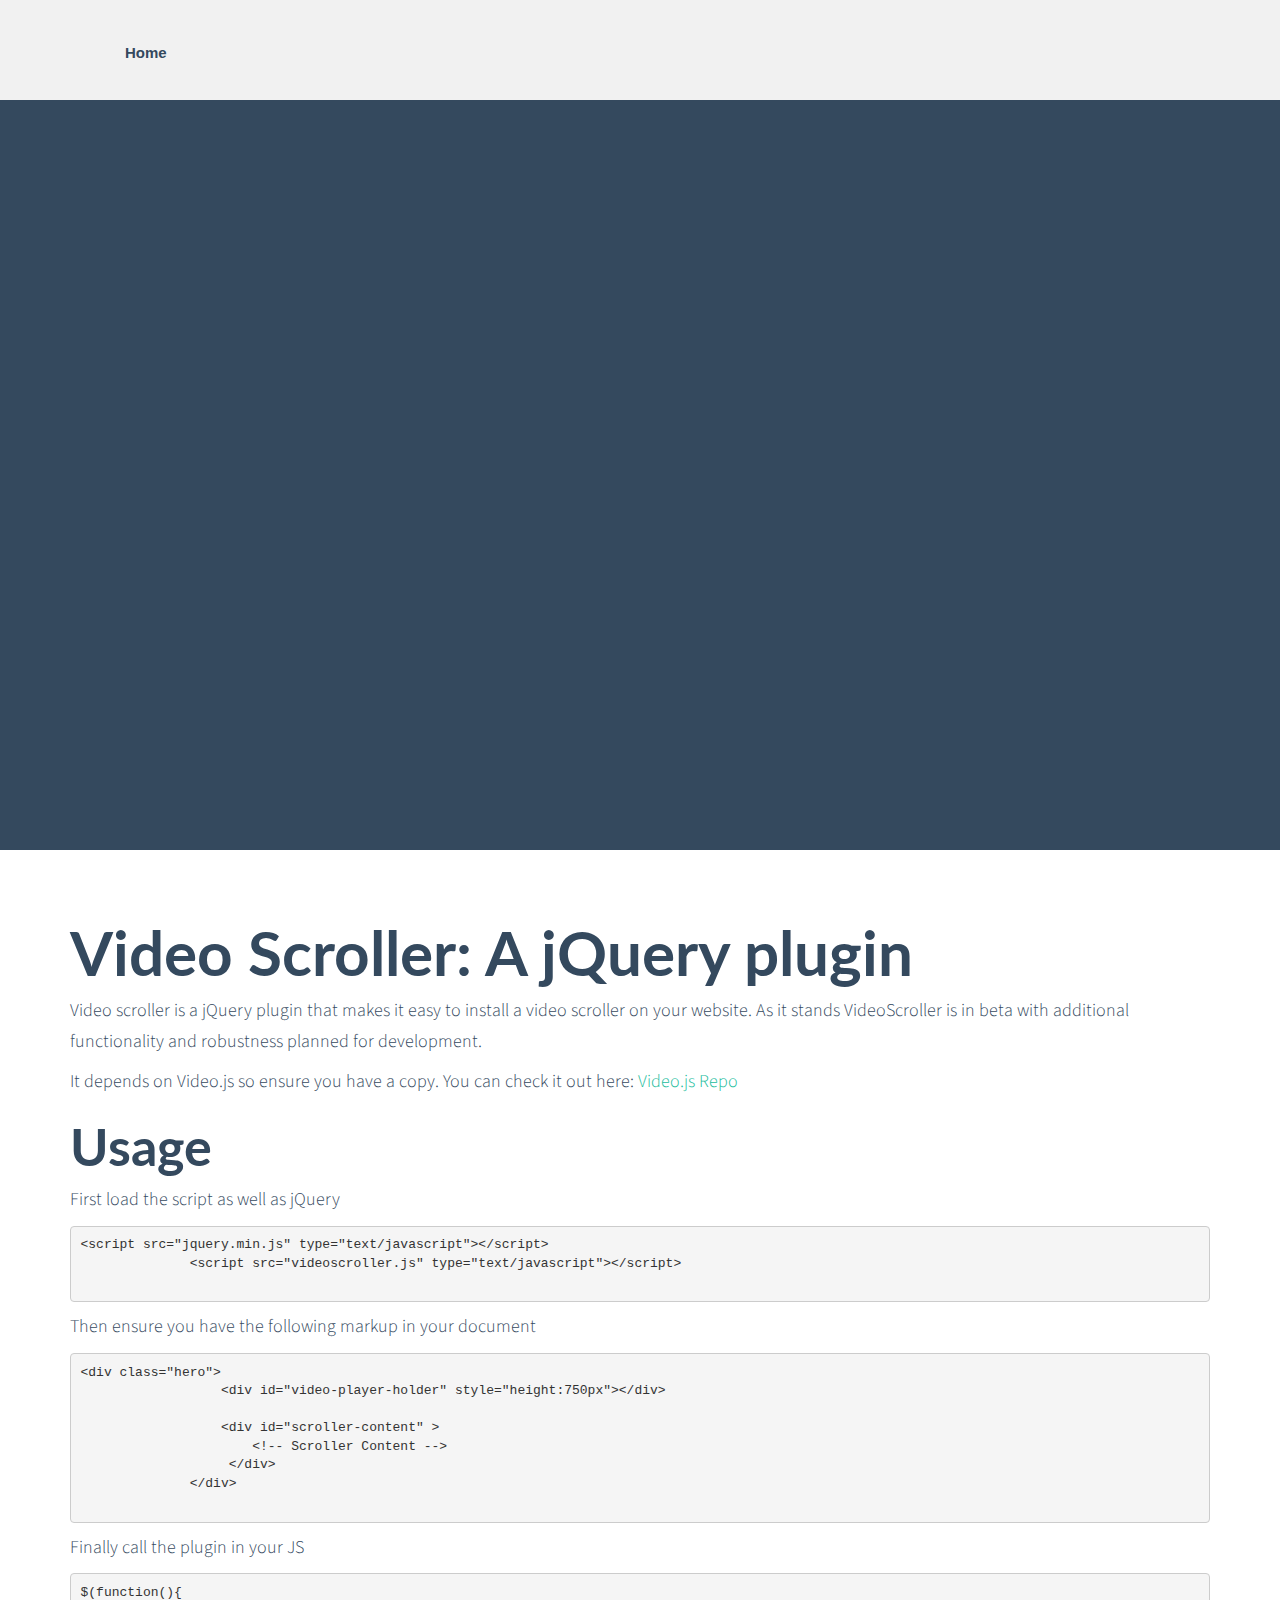
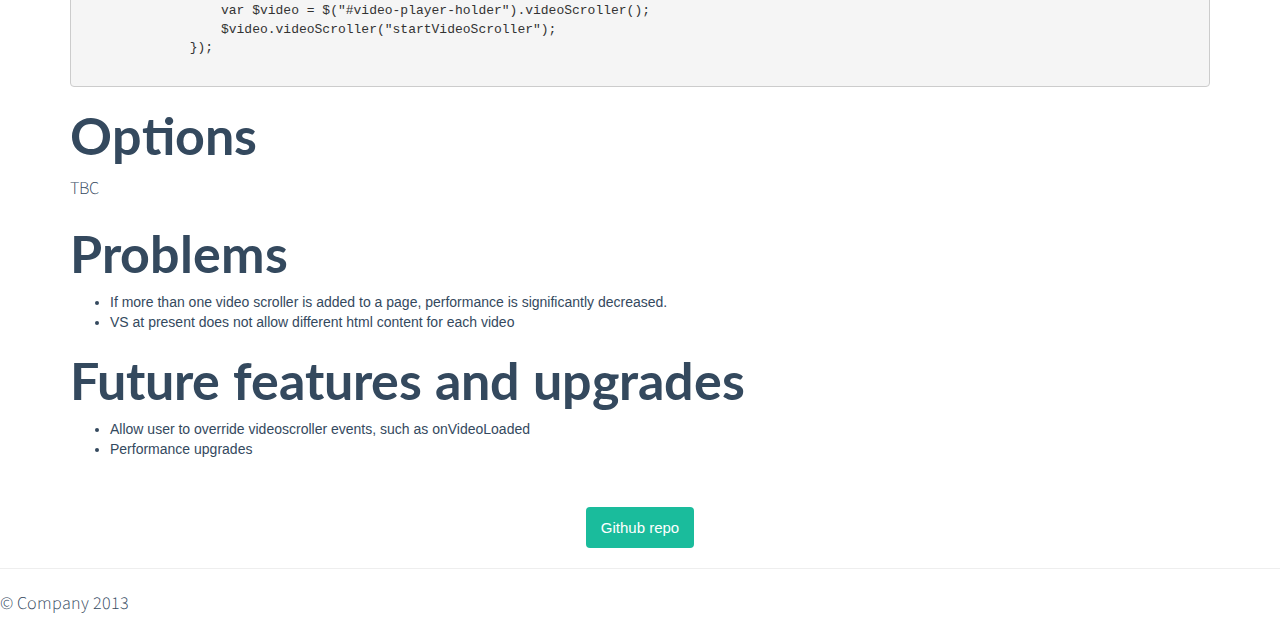
==== commit d17507c6: "reduced image size, added cdns for scripts, other optimizations" ====
--- a/videoScroller.html
+++ b/videoScroller.html
@@ -2,167 +2,150 @@
 <!--[if lt IE 7]>      <html class="no-js lt-ie9 lt-ie8 lt-ie7"> <![endif]-->
 <!--[if IE 7]>         <html class="no-js lt-ie9 lt-ie8"> <![endif]-->
 <!--[if IE 8]>         <html class="no-js lt-ie9"> <![endif]-->
-<!--[if gt IE 8]><!--> <html class="no-js"> <!--<![endif]-->
-    <head>
-        <meta charset="utf-8">
-        <meta http-equiv="X-UA-Compatible" content="IE=edge,chrome=1">
-        <title></title>
-        <meta name="description" content="">
-        <meta name="viewport" content="width=device-width">
+<!--[if gt IE 8]><!-->
 
-        <link rel="stylesheet" href="css/bootstrap.min.css">
-        <style>
-            body {
+<html class="no-js">
+<!--<![endif]-->
+
+<head>
+    <meta charset="utf-8">
+    <meta content="IE=edge,chrome=1" http-equiv="X-UA-Compatible">
+
+    <title>Karim Hmaissi Video Scroller</title>
+    <meta content="" name="description">
+    <meta content="width=device-width" name="viewport">
+
+    <style>
+      body {
                 padding-top: 50px;
-                padding-bottom: 20px;
             }
-        </style>
-        <link rel="stylesheet" href="css/bootstrap-theme.min.css">
-        <link rel="stylesheet" href="css/main.css">
+    </style>
 
-        <link href='http://fonts.googleapis.com/css?family=Source+Sans+Pro:300,400,700|Lato:300,400,700' rel='stylesheet' type='text/css'>
+    <link href="//netdna.bootstrapcdn.com/bootstrap/3.0.3/css/bootstrap.min.css" rel="stylesheet">
+    <link href="css/main.css" rel="stylesheet">
+    <link href='http://fonts.googleapis.com/css?family=Source+Sans+Pro:300,400,700|Lato:300,400,700' rel='stylesheet' type='text/css'>
+    <script src="//ajax.googleapis.com/ajax/libs/jquery/1.10.2/jquery.min.js"></script>
+    <link href="http://vjs.zencdn.net/4.2/video-js.css" rel="stylesheet">
+    <script src="js/vendor/modernizr-2.6.2-respond-1.1.0.min.js"></script>
+</head>
 
-        <script src="js/vendor/jquery-1.10.1.min.js"></script>
-
-        <link href="http://vjs.zencdn.net/4.2/video-js.css" rel="stylesheet">
-        <script src="http://vjs.zencdn.net/4.2/video.js"></script>
-
-        <!--<script src="js/vendor/jquery.tubular.1.0.js"></script>-->
-        <script src="js/vendor/modernizr-2.6.2-respond-1.1.0.min.js"></script>
-        <script src="js/vendor/waypoints.min.js"></script>
-
-    </head>
-    <body id="home">
-        <!--[if lt IE 7]>
+<body id="home">
+    <!--[if lt IE 7]>
             <p class="chromeframe">You are using an <strong>outdated</strong> browser. Please <a href="http://browsehappy.com/">upgrade your browser</a> or <a href="http://www.google.com/chromeframe/?redirect=true">activate Google Chrome Frame</a> to improve your experience.</p>
         <![endif]-->
 
     <div class="navbar navbar-default navbar-fixed-top nav-large">
-      <div class="container navbar-margintop">
-        <div class="navbar-header">
-          <button type="button" class="navbar-toggle" data-toggle="collapse" data-target=".navbar-collapse">
-            <span class="icon-bar"></span>
-            <span class="icon-bar"></span>
-            <span class="icon-bar"></span>
-          </button>
-          <!-- <a class="navbar-brand" href="#"><img src="img/logo.png" alt=""></a> -->
+        <div class="container navbar-margintop">
+            <div class="navbar-header">
+                <button class="navbar-toggle" data-target=".navbar-collapse"
+                data-toggle="collapse" type="button"></button> 
+                <!-- <a class="navbar-brand" href="#"><img src="img/logo.png" alt=""></a> -->
+            </div>
+
+            <div class="navbar-collapse collapse">
+                <ul class="nav navbar-nav">
+                    <li class="active"><a data-hover="Home" href=
+                    "index.html">Home</a></li>
+                </ul>
+            </div><!--/.nav-collapse -->
         </div>
-        <div class="navbar-collapse collapse">
-          <ul class="nav navbar-nav">
-            <li class="active">
-              <a href="index.html" data-hover="Home"><i class="fui-home"></i>Home</a>
-            </li>
-          </ul>
-        </div><!--/.nav-collapse -->
-      </div>
-      <div id="divider-2" class="divider-bar nav-line">
-       <img class="divider-bar-image" src="img/background-bar.png" alt="">
-      </div>
+
+        <div class="divider-bar nav-line" id="divider-2"><img alt="" class=
+        "divider-bar-image" src="img/background-bar.png"></div>
     </div>
 
-<div class="page-loading"></div>
+    <div class="page-loading"></div>
 
-<div class="page-content" style="width:100%">    
+    <div class="page-content" style="width:100%">
+        <div class="hero">
+            <div id="video-player-holder" style="height:750px"></div>
 
-    <div class="hero">
-        
-      <div id="video-player-holder" style="height:750px"></div>
+            <div class="white-text text-center margin-top-vvlg" id=
+            "scroller-content">
+                <!-- Scroller Content -->
 
-      <div id="scroller-content" class="white-text text-center margin-top-vvlg " >
-        <!-- Scroller Content -->
-        <h1 class="hero-title">Karim Hmaissi</h1>
-        <h3 class="hero-subtitle">I plan design and code websites</h3>
-        <a href="#fakelink" class=" margin-top btn btn-lg btn-primary">Get in touch</a>
-      </div>
+                <h1 class="hero-title">Karim Hmaissi</h1>
 
-      
-    </div> 
+                <h3 class="hero-subtitle">I plan design and code
+                websites</h3><a class=" margin-top btn btn-lg btn-primary"
+                href="#fakelink">Get in touch</a>
+            </div>
+        </div>
 
-    <div class="container margin-top-lg">
-      <div class="row">
-        <div class="col-lg-12">
-          <h1 id="videoscrollerajqueryplugin">Video Scroller: A jQuery plugin</h1>
+        <div class="container margin-top-lg">
+          <div class="row">
+            <div class="col-lg-12">
+              <h1 id="videoscrollerajqueryplugin">Video Scroller: A jQuery plugin</h1>
 
-          <p>Video scroller is a jQuery plugin that makes it easy to install a video scroller on your website. As it stands VideoScroller is in beta with additional functionality and robustness planned for development. </p>
+              <p>Video scroller is a jQuery plugin that makes it easy to install a video scroller on your website. As it stands VideoScroller is in beta with additional functionality and robustness planned for development. </p>
 
-          <p>It depends on Video.js so ensure you have a copy. You can check it out here: <a href="https://github.com/videojs/video.js/">Video.js Repo</a></p>
+              <p>It depends on Video.js so ensure you have a copy. You can check it out here: <a href="https://github.com/videojs/video.js/">Video.js Repo</a></p>
 
-          <h2 id="usage">Usage</h2>
+              <h2 id="usage">Usage</h2>
 
-          <p>First load the script as well as jQuery</p>
+              <p>First load the script as well as jQuery</p>
 
-          <pre><code class="html">&lt;script src="jquery.min.js" type="text/javascript"&gt;&lt;/script&gt;
-          &lt;script src="videoscroller.js" type="text/javascript"&gt;&lt;/script&gt;
-          </code></pre>
+              <pre><code class="html">&lt;script src="jquery.min.js" type="text/javascript"&gt;&lt;/script&gt;
+              &lt;script src="videoscroller.js" type="text/javascript"&gt;&lt;/script&gt;
+              </code></pre>
 
-          <p>Then ensure you have the following markup in your document</p>
+              <p>Then ensure you have the following markup in your document</p>
 
-          <pre><code class="html">&lt;div class="hero"&gt;
-              &lt;div id="video-player-holder" style="height:750px"&gt;&lt;/div&gt;
+              <pre><code class="html">&lt;div class="hero"&gt;
+                  &lt;div id="video-player-holder" style="height:750px"&gt;&lt;/div&gt;
 
-              &lt;div id="scroller-content" &gt;
-                  &lt;!-- Scroller Content --&gt;
-               &lt;/div&gt;
-          &lt;/div&gt;
-          </code></pre>
+                  &lt;div id="scroller-content" &gt;
+                      &lt;!-- Scroller Content --&gt;
+                   &lt;/div&gt;
+              &lt;/div&gt;
+              </code></pre>
 
-          <p>Finally call the plugin in your JS</p>
+              <p>Finally call the plugin in your JS</p>
 
-          <pre><code class="javascript">$(function(){
-              var $video = $("#video-player-holder").videoScroller();
-              $video.videoScroller("startVideoScroller");
-          });
-          </code></pre>
+              <pre><code class="javascript">$(function(){
+                  var $video = $("#video-player-holder").videoScroller();
+                  $video.videoScroller("startVideoScroller");
+              });
+              </code></pre>
 
-          <h2 id="options">Options</h2>
+              <h2 id="options">Options</h2>
 
-          <p>TBC</p>
+              <p>TBC</p>
 
-          <h2 id="problems">Problems</h2>
+              <h2 id="problems">Problems</h2>
 
-          <ul>
-            <li>If more than one video scroller is added to a page, performance is significantly decreased. </li>
-            <li>VS at present does not allow different html content for each video</li>
-          </ul>
+              <ul>
+                <li>If more than one video scroller is added to a page, performance is significantly decreased. </li>
+                <li>VS at present does not allow different html content for each video</li>
+              </ul>
 
-          <h2 id="futurefeaturesandupgrades">Future features and upgrades</h2>
+              <h2 id="futurefeaturesandupgrades">Future features and upgrades</h2>
 
-          <ul>
-            <li>Allow user to override videoscroller events, such as onVideoLoaded</li>
-            <li>Performance upgrades </li>
-          </ul>
+              <ul>
+                <li>Allow user to override videoscroller events, such as onVideoLoaded</li>
+                <li>Performance upgrades </li>
+              </ul>
 
-          <div class="margin-top text-center">
-            <a href="https://github.com/KarimHmaissi/videoscroller" class=" margin-top btn btn-primary">Github repo</a>
-          </div>
+              <div class="margin-top text-center">
+                <a href="https://github.com/KarimHmaissi/videoscroller" class=" margin-top btn btn-primary">Github repo</a>
+              </div>
 
-        </div> 
-      </div>
+            </div> 
+         </div>
     </div>
-      
-      
-</div>
-    
 
-      <hr>
+    </div>
+    <hr>
 
-      <footer>
-        <p>&copy; Company 2013</p>
-      </footer>
-    </div> <!-- /container -->      
-
-    <script>
+    <footer>
+        <p>© Company 2013</p>
+    </footer><!-- /container --><script>
 
       $(function(){
         setup.init();
         setup.setupVideoScroller();
       });
-    </script>
-
-
-        <script src="js/vendor/bootstrap.min.js"></script>
-
-        <script src="js/main.js"></script>
-        <script src="js/videoScroller.js"></script>
-    </body>
-</html>
+    </script><script src=
+    "//netdna.bootstrapcdn.com/bootstrap/3.0.3/js/bootstrap.min.js"></script><script src="http://vjs.zencdn.net/4.2/video.js"></script><script src="js/main.js"></script><script src="js/videoScroller.js"></script>
+</body>
+</html>